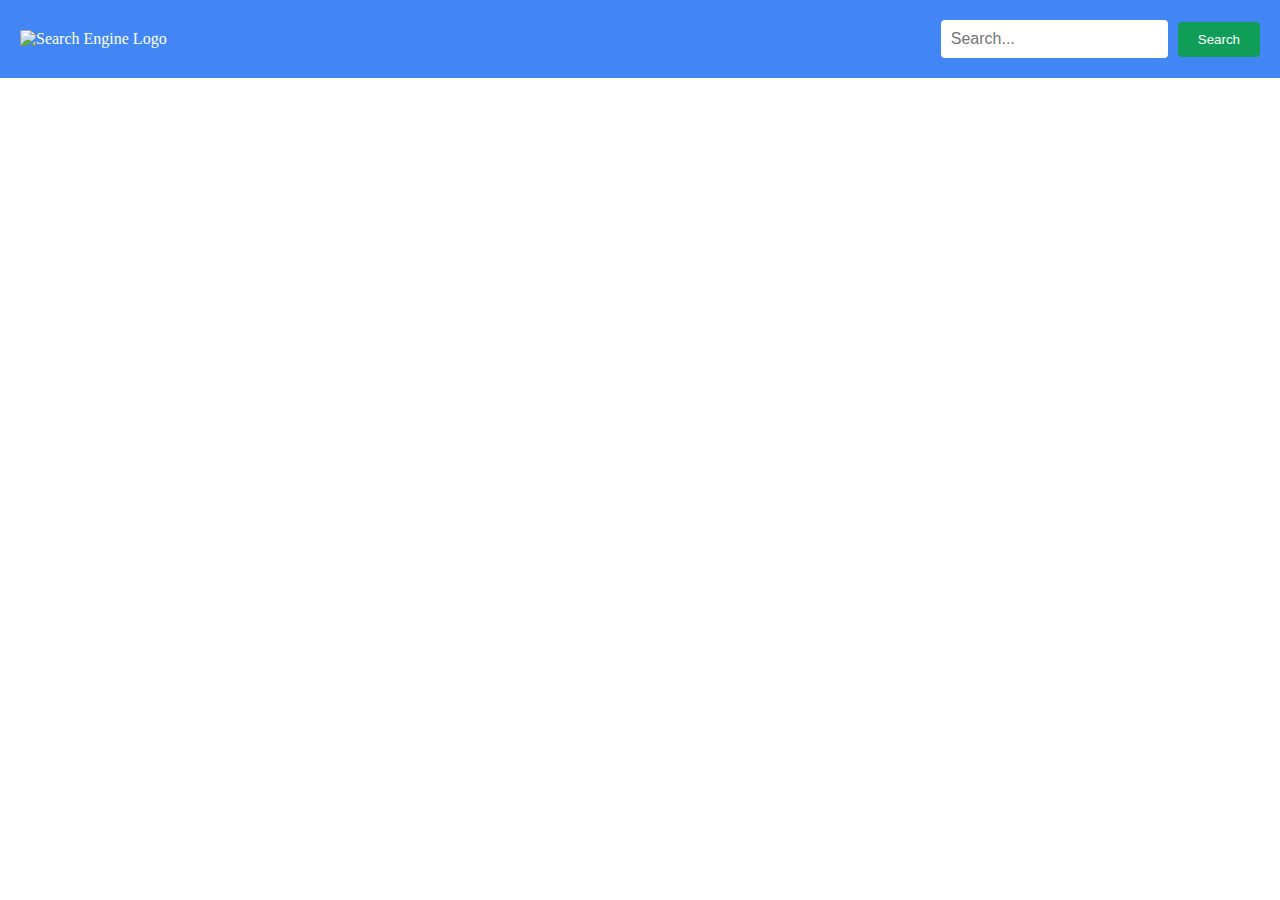
==== dingle/index.html @ a0e6c266 "quandale dingle" ====
<!DOCTYPE html>
<html lang="en">
<head>
    <meta charset="UTF-8">
    <meta name="viewport" content="width=device-width, initial-scale=1.0">
    <link rel="stylesheet" href="style.css">
    <title>My Search Engine</title>
</head>
<body>
    <header>
        <div class="logo">
            <img src="https://upload.wikimedia.org/wikipedia/commons/thumb/8/8d/Google_logo_%282010-2013%29.svg/800px-Google_logo_%282010-2013%29.svg.png?20210912062906" alt="Search Engine Logo">
        </div>
        <div class="search-bar">
            <input type="text" id="search-input" placeholder="Search...">
            <button id="search-button">Search</button>
        </div>
    </header>
    <main>
        <!-- Search results will be displayed here -->
    </main>
    <script src="script.js"></script>
</body>
</html>
---- dingle/style.css ----
/* Reset some default styles */
body, h1, p, ul, li {
    margin: 0;
    padding: 0;
}

/* Style the header */
header {
    background-color: #4285f4; /* Google-like blue color */
    color: #ffffff; /* White text */
    padding: 20px;
    display: flex;
    justify-content: space-between;
    align-items: center;
}

/* Style the logo */
.logo img {
    height: 40px;
}

/* Style the search bar */
.search-bar {
    display: flex;
    align-items: center;
}

#search-input {
    padding: 10px;
    border: none;
    border-radius: 4px;
    font-size: 16px;
}

#search-button {
    background-color: #0f9d58; /* Google-like green color */
    color: #ffffff;
    border: none;
    border-radius: 4px;
    padding: 10px 20px;
    margin-left: 10px;
    cursor: pointer;
}

#search-button:hover {
    background-color: #0a7d44; /* Darker green on hover */
}

/* Center align main content */
main {
    text-align: center;
    padding: 20px;
}
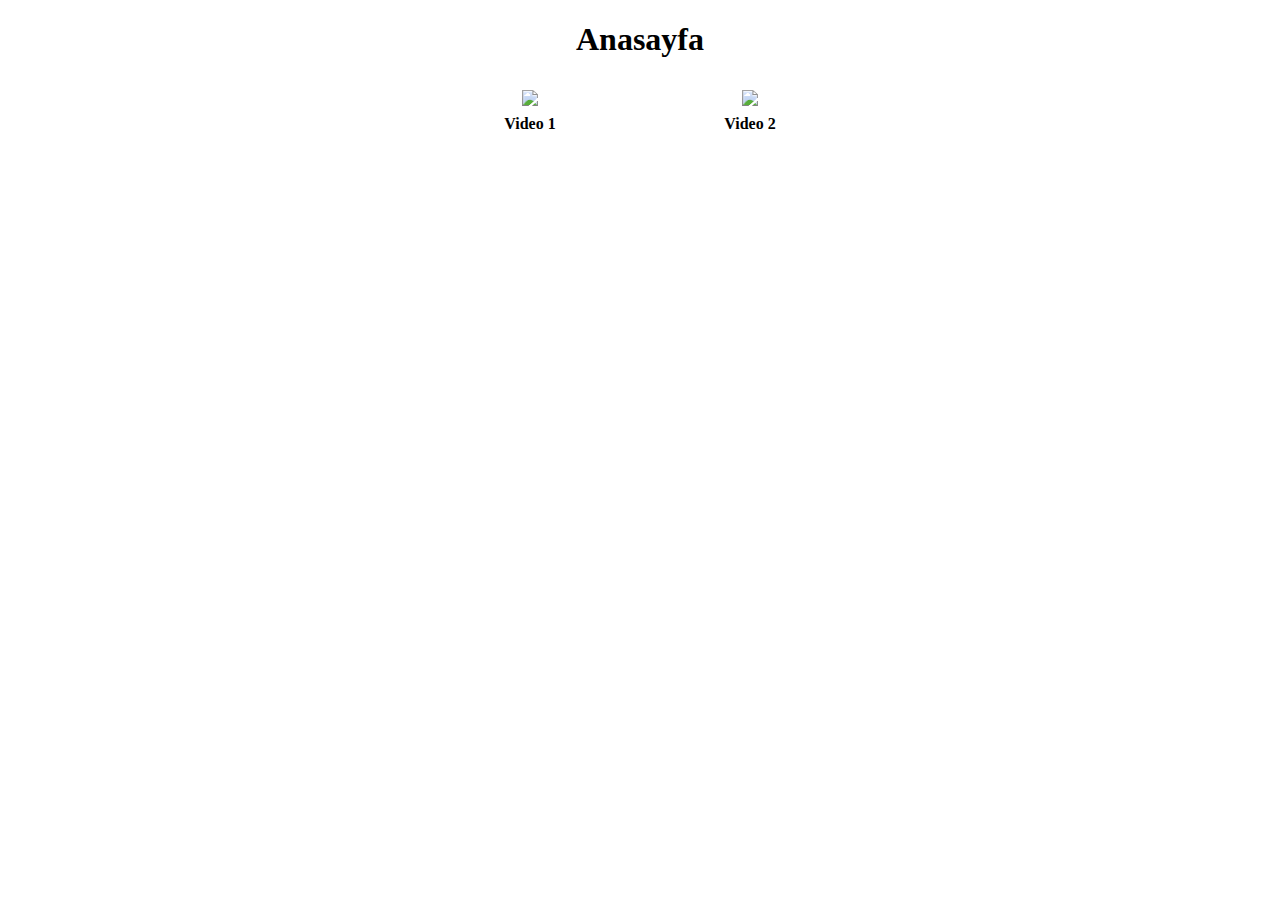
==== commit 313b8de7: "d.ingel update" ====
--- a/dingle/index.html
+++ b/dingle/index.html
@@ -1,24 +1,12 @@
 <!DOCTYPE html>
-<html lang="en">
+<html>
 <head>
-    <meta charset="UTF-8">
-    <meta name="viewport" content="width=device-width, initial-scale=1.0">
-    <link rel="stylesheet" href="style.css">
-    <title>My Search Engine</title>
+    <title>YouTube Clone</title>
+    <script src="script.js"></script>
+    <link rel="stylesheet" type="text/css" href="style.css">
 </head>
 <body>
-    <header>
-        <div class="logo">
-            <img src="https://upload.wikimedia.org/wikipedia/commons/thumb/8/8d/Google_logo_%282010-2013%29.svg/800px-Google_logo_%282010-2013%29.svg.png?20210912062906" alt="Search Engine Logo">
-        </div>
-        <div class="search-bar">
-            <input type="text" id="search-input" placeholder="Search...">
-            <button id="search-button">Search</button>
-        </div>
-    </header>
-    <main>
-        <!-- Search results will be displayed here -->
-    </main>
-    <script src="script.js"></script>
+    <h1>Anasayfa</h1>
+    <div id="videoList"></div>
 </body>
 </html>
--- a/dingle/style.css
+++ b/dingle/style.css
@@ -1,53 +1,24 @@
-/* Reset some default styles */
-body, h1, p, ul, li {
-    margin: 0;
-    padding: 0;
+h1 {
+    text-align: center;
 }
 
-/* Style the header */
-header {
-    background-color: #4285f4; /* Google-like blue color */
-    color: #ffffff; /* White text */
-    padding: 20px;
+#videoList {
     display: flex;
-    justify-content: space-between;
-    align-items: center;
+    flex-wrap: wrap;
+    justify-content: center;
 }
 
-/* Style the logo */
-.logo img {
-    height: 40px;
+.videoBlock {
+    width: 200px;
+    margin: 10px;
+    text-align: center;
 }
 
-/* Style the search bar */
-.search-bar {
-    display: flex;
-    align-items: center;
+.videoBlock img {
+    width: 100%;
 }
 
-#search-input {
-    padding: 10px;
-    border: none;
-    border-radius: 4px;
-    font-size: 16px;
+.videoBlock p {
+    margin-top: 5px;
+    font-weight: bold;
 }
-
-#search-button {
-    background-color: #0f9d58; /* Google-like green color */
-    color: #ffffff;
-    border: none;
-    border-radius: 4px;
-    padding: 10px 20px;
-    margin-left: 10px;
-    cursor: pointer;
-}
-
-#search-button:hover {
-    background-color: #0a7d44; /* Darker green on hover */
-}
-
-/* Center align main content */
-main {
-    text-align: center;
-    padding: 20px;
-}
